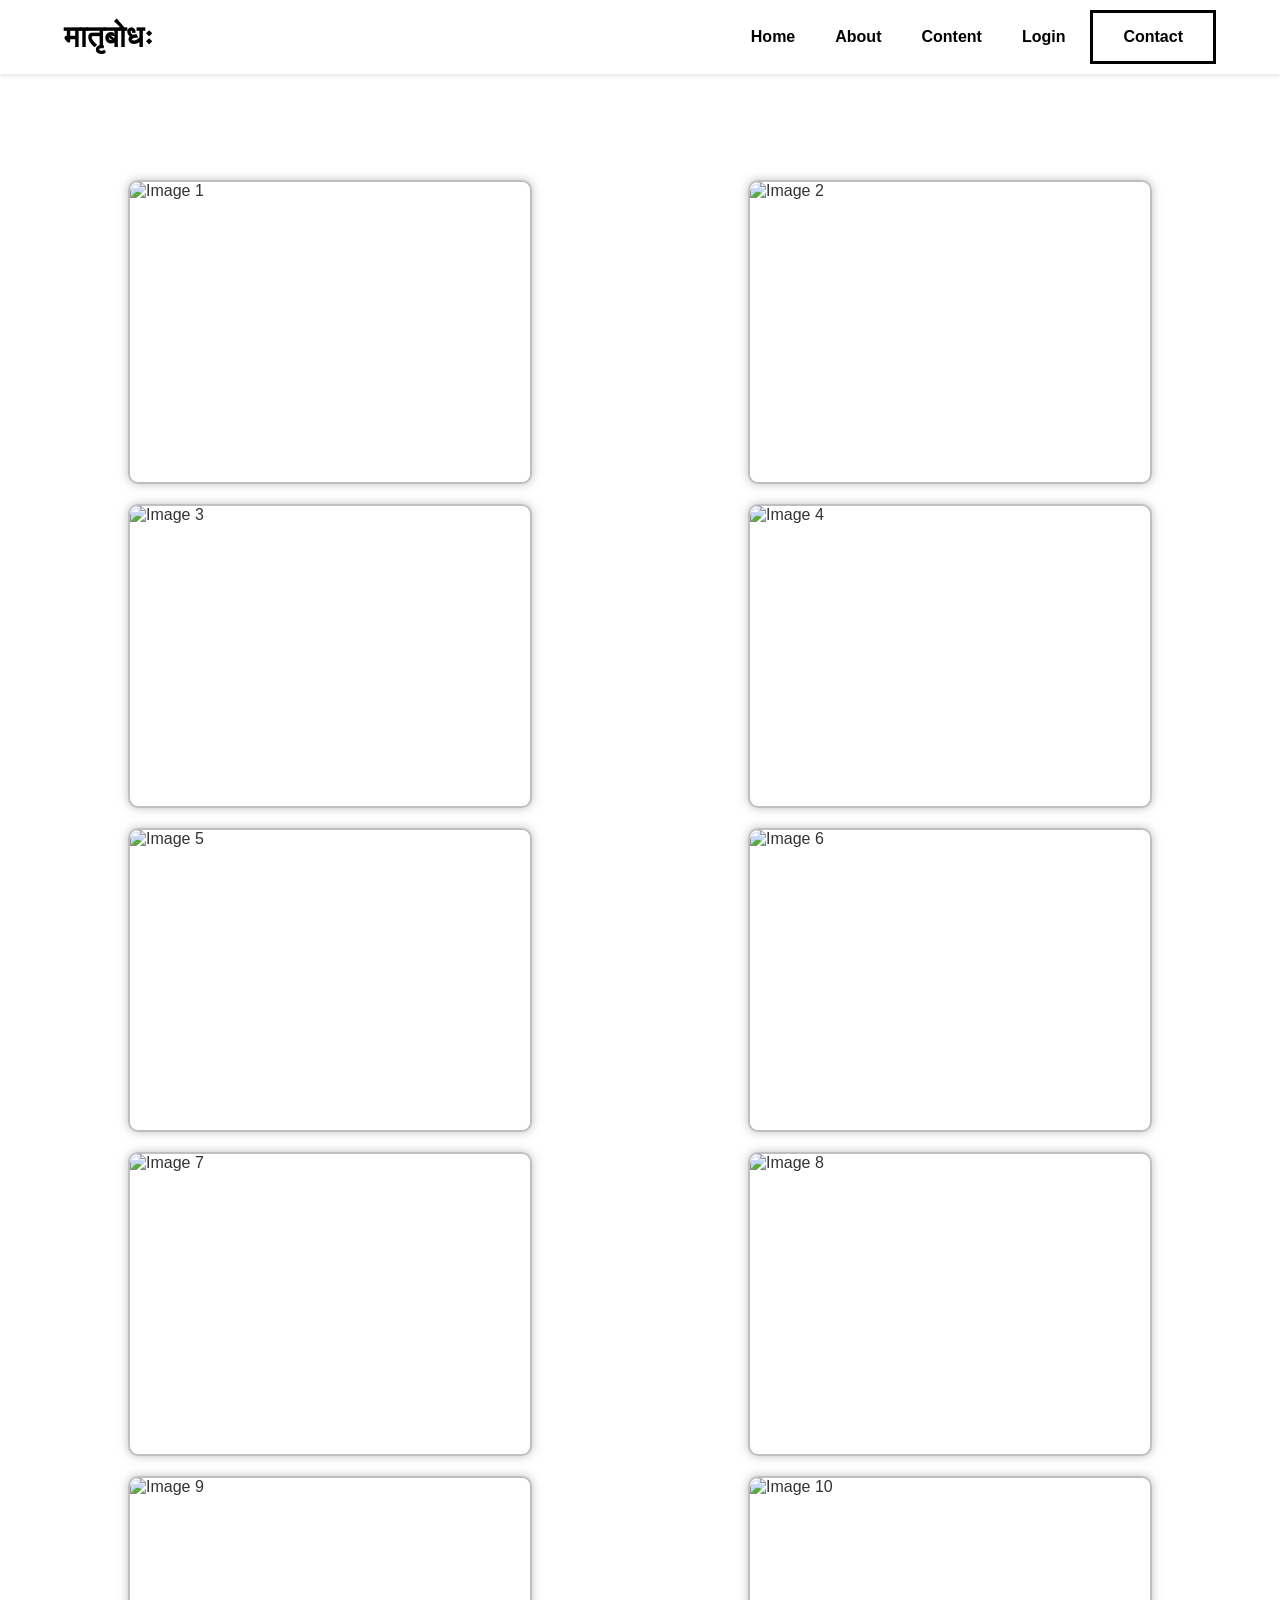
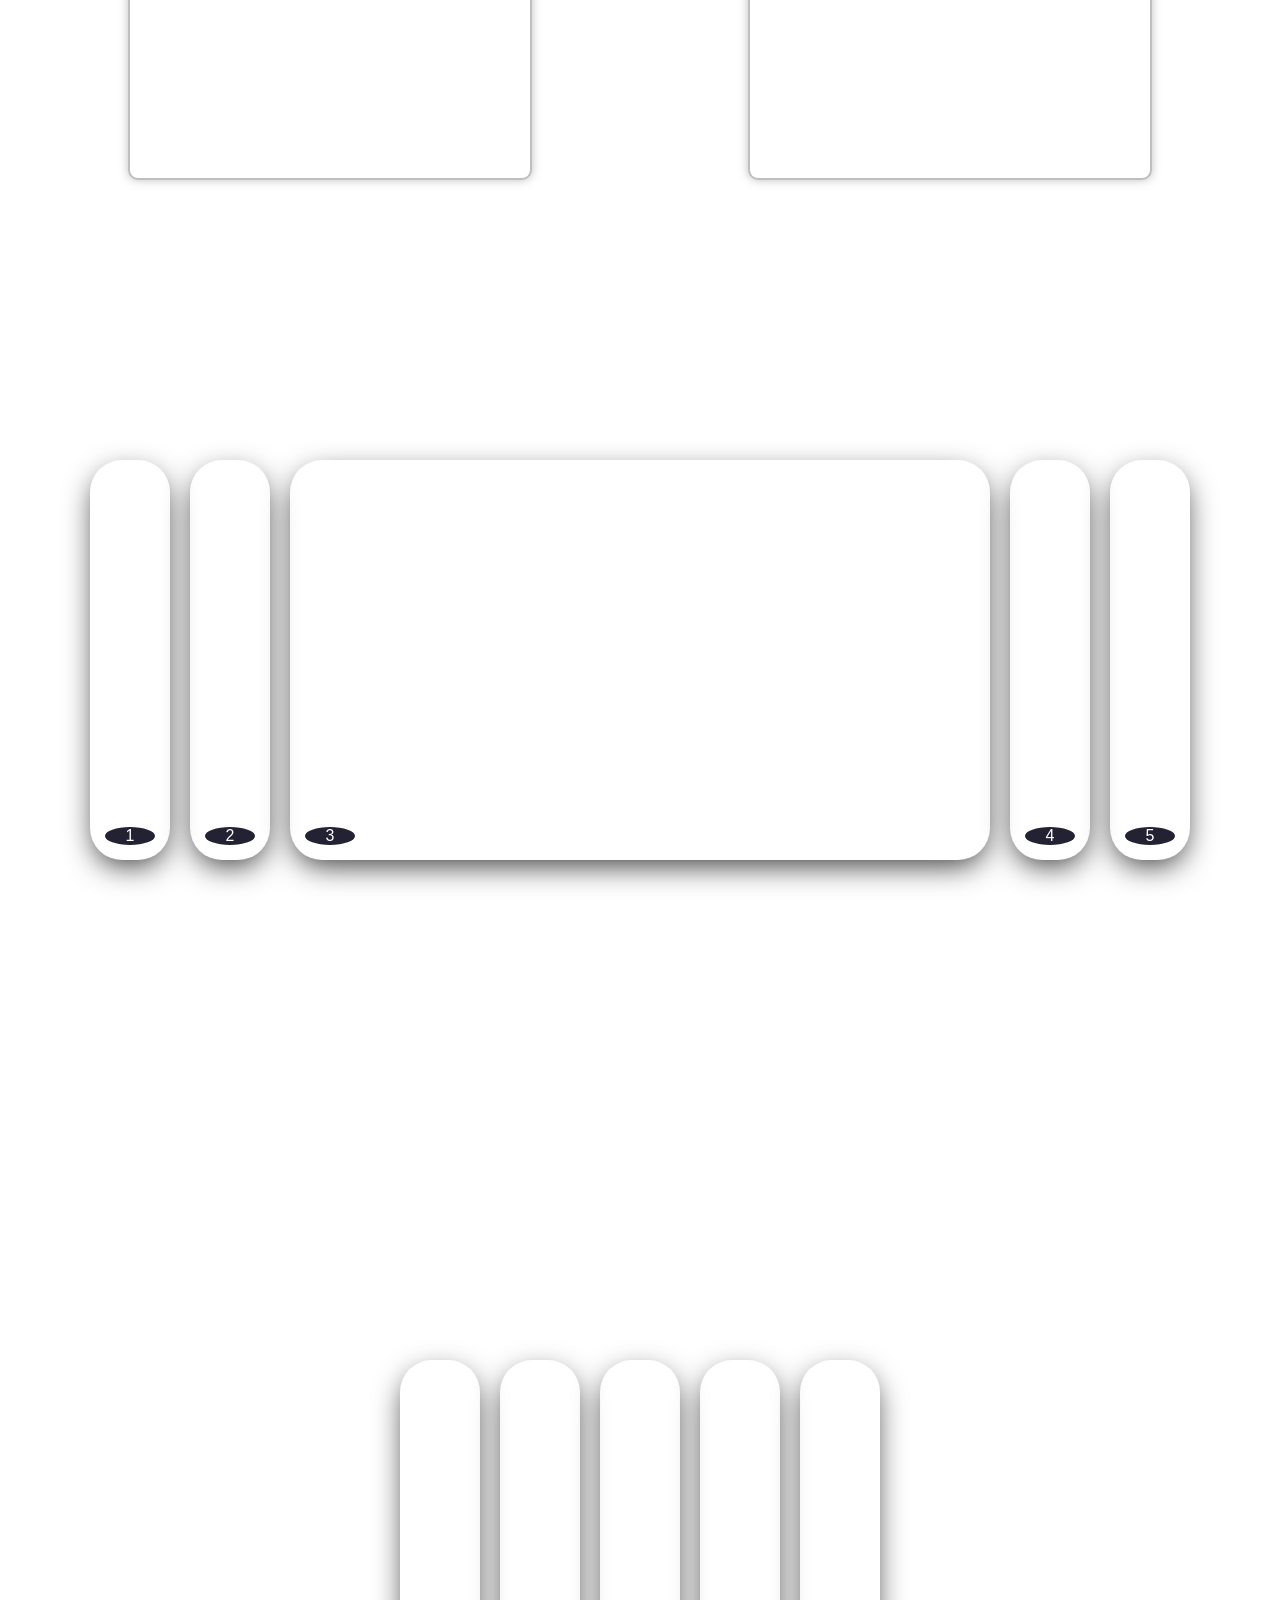
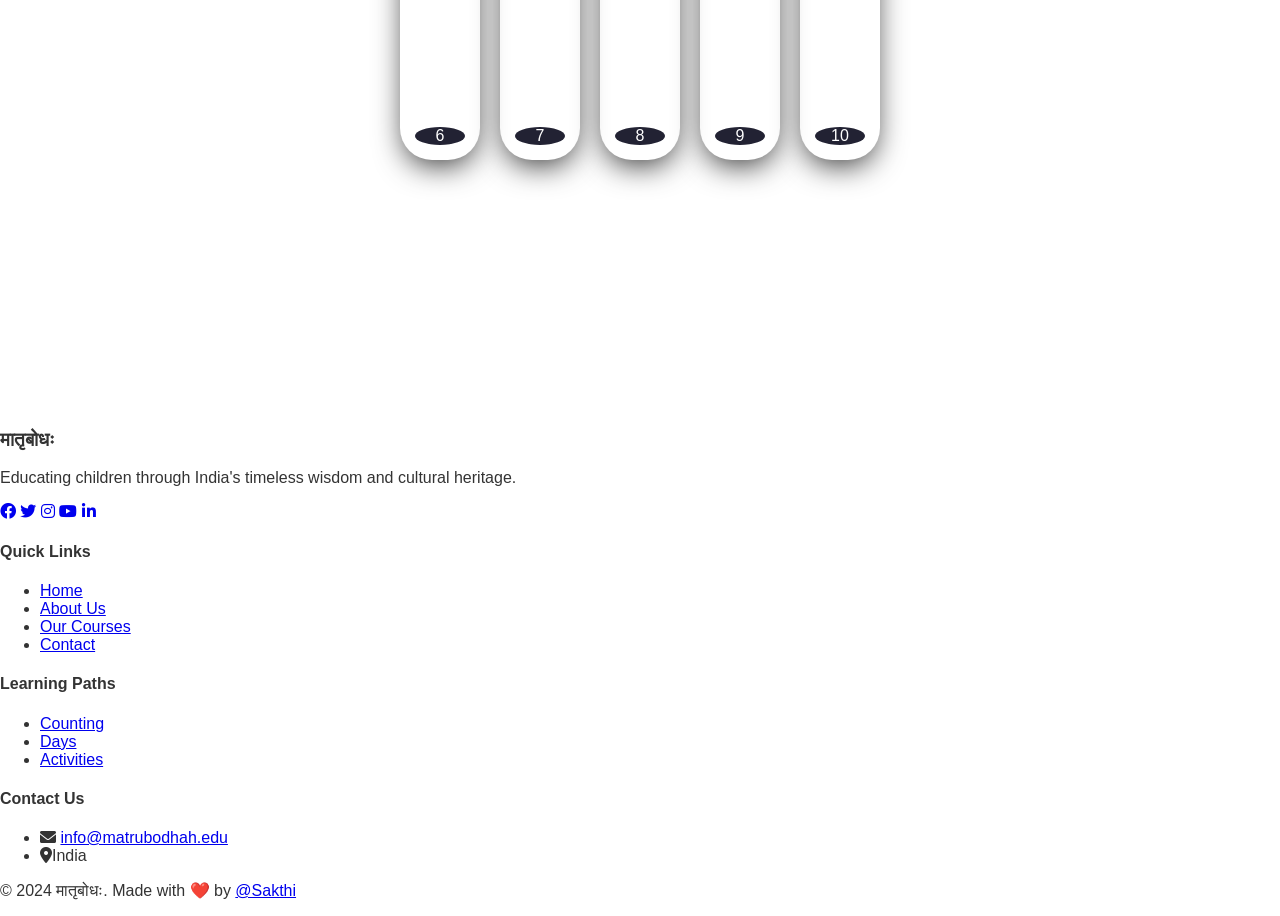
==== countingpage.html @ f9c82a30 "Merge branch 'main' of https://github.com/Neerajkr-jha/Matrubodhah" ====
<!DOCTYPE html>
<html lang="en">
<head>
    <meta charset="UTF-8">
    <link rel="icon" href="DALL·E 2024-08-28 12.19.31 - A clean and moderately detailed logo for a Sanskrit education website. T.webp">
    <meta name="viewport" content="width=device-width, initial-scale=1.0">
    <title>मातृबोधः</title>
    <link rel="stylesheet" href="styles.css">
    <link rel="stylesheet" href="animations.css">
    <link rel="stylesheet" href="scontentcss.css">
    <link rel="stylesheet" href="footercss.css">
    <link rel="stylesheet" href="https://cdnjs.cloudflare.com/ajax/libs/font-awesome/6.0.0/css/all.min.css">
    <style>
        body{
            background-image: url('image.png');
            background-attachment: fixed;
        }
        .image-gallery {
            display: flex;
            flex-wrap: wrap;
            justify-content: space-around;
            padding: 20px;
            margin-top: 150px;
        }
        .image-container {
            margin: 10px;
            border: 2px solid rgba(128, 128, 128, 0.5);
            box-shadow: 0 0 10px rgba(128, 128, 128, 0.5);
            overflow: hidden;
            height: 300px;
            width: 400px;
            border-radius: 10px;
        }
        .image-container img {
            width: 400px;
            height: 300px;
            object-fit: cover;
            display: block;
            border-radius: 10px;
        }
        /*Animation sliders*/
        .wrapper{
            width: 100%;
            height: 100vh;
            display: flex;
            align-items: center;
            justify-content: center;
        }
        .wrapper1{
            width: 100%;
            height: 100vh;
            display: flex;
            align-items: center;
            justify-content: center;
        }
        .container{
            height: 400px;
            display: flex;
            flex-wrap: nowrap;
            justify-content: start;
        }
        .card{
            width: 80px;
            border-radius: .75rem;
            background-size: cover;
            cursor: pointer;
            overflow: hidden;
            border-radius: 2rem;
            margin: 0 10px;
            display: flex;
            flex-direction: row;
            align-items: flex-end;
            transition: .6s cubic-bezier(.28,-0.03,0,.99);
            box-shadow: 0px 10px 30px -5px rgba(0, 0, 0, 0.8);
        }
        .card > .row{
            color: white;
            display: flex;
            flex-wrap: nowrap;
        }
        .card > .row > .icon{
            background: #223;
            color: white;
            border-radius: 50%;
            width: 50px;
            display: flex;
            justify-content: center;
            align-items: center;
            margin: 15px;
        }
        input{
            display: none;
        }
        input:checked+label{
            width: 700px;
        }
        input:checked+label .description{
            opacity: 1 !important;
            transform: translateY(0) !important;
        }
        .card[for="c1"]{
            background-image: url(FOUR.png);
        }
        .card[for="c2"]{
            background-image: url(FOUR.png);
        }
        .card[for="c3"]{
            background-image: url(FOUR.png);
        }
        .card[for="c4"]{
            background-image: url(FOUR.png);
        }
        .card[for="c5"]{
            background-image: url(FOUR.png);
        }
        .card[for="c6"]{
            background-image: url(FOUR.png);
        }
        .card[for="c7"]{
            background-image: url(FOUR.png);
        }
        .card[for="c8"]{
            background-image: url(FOUR.png);
        }
        .card[for="c9"]{
            background-image: url(FOUR.png);
        }
        .card[for="c10"]{
            background-image: url(FOUR.png);
        }
    </style>
</head>
<body>
    <header>
        <nav>
            <a href="index.html" class="logo">मातृबोधः</a>
            <ul class="nav-links">
                <li><a href="index.html">Home</a></li>
                <li><a href="index.html#wisdom">About</a></li>
                <li class="dropdown">
                    <a href="#">Content</a>
                    <ul class="dropdown-content">
                        <li><a href="countingpage.html">Counting</a></li>
                        <li><a href="#">Days</a></li>
                        <li><a href="#">Activities</a></li>
                        <li><a href="feedback.html">Feedback</a></li>
                    </ul>
                </li>
                <li><a href="login.html">Login</a></li>
            </ul>
            <a href="#" class="btn-contact">Contact</a>
        </nav>
    </header>

    <div class="image-gallery">
        <div class="image-container">
            <img src="FOUR.png" alt="Image 1">
        </div>
        <div class="image-container">
            <img src="FOUR.png" alt="Image 2">
        </div>
        <div class="image-container">
            <img src="FOUR.png" alt="Image 3">
        </div>
        <div class="image-container">
            <img src="FOUR.png" alt="Image 4">
        </div>
        <div class="image-container">
            <img src="FOUR.png" alt="Image 5">
        </div>
        <div class="image-container">
            <img src="" alt="Image 6">
        </div>
        <div class="image-container">
            <img src="" alt="Image 7">
        </div>
        <div class="image-container">
            <img src="" alt="Image 8">
        </div>
        <div class="image-container">
            <img src="" alt="Image 9">
        </div>
        <div class="image-container">
            <img src="" alt="Image 10">
        </div>
    </div>
    <div class="wrapper">
        <div class="container">
            <input type="radio" name="slide" id="c1">
            <label for="c1" class="card">
                <div class="row">
                    <div class="icon">1</div>
                </div>
            </label>
            <input type="radio" name="slide" id="c2">
            <label for="c2" class="card">
                <div class="row">
                    <div class="icon">2</div>
                </div>
            </label>
            <input type="radio" name="slide" id="c3" checked>
            <label for="c3" class="card">
                <div class="row">
                    <div class="icon">3</div>
                </div>
            </label>
            <input type="radio" name="slide" id="c4">
            <label for="c4" class="card">
                <div class="row">
                    <div class="icon">4</div>
                </div>
            </label>
            <input type="radio" name="slide" id="c5">
            <label for="c5" class="card">
                <div class="row">
                    <div class="icon">5</div>
                </div>
            </label>
        </div>
    </div>
    <div class="wrapper1">
        <div class="container">
            <input type="radio" name="slide" id="c6">
            <label for="c6" class="card">
                <div class="row">
                    <div class="icon">6</div>
                </div>
            </label>
            <input type="radio" name="slide" id="c7">
            <label for="c7" class="card">
                <div class="row">
                    <div class="icon">7</div>
                </div>
            </label>
            <input type="radio" name="slide" id="c8">
            <label for="c8" class="card">
                <div class="row">
                    <div class="icon">8</div>
                </div>
            </label>
            <input type="radio" name="slide" id="c9">
            <label for="c9" class="card">
                <div class="row">
                    <div class="icon">9</div>
                </div>
            </label>
            <input type="radio" name="slide" id="c10">
            <label for="c10" class="card">
                <div class="row">
                    <div class="icon">10</div>
                </div>
            </label>
        </div>
    </div>
    <footer class="main-footer">    
        <div class="footer-content">
            <div class="footer-section">
                <h3>मातृबोधः</h3>
                <p>Educating children through India's timeless wisdom and cultural heritage.</p>
                <div class="social-links">
                    <a href="https://github.com/Anjaliavv51/Matrubodhah" target="_blank" aria-label="Facebook"><i class="fab fa-facebook"></i></a>
                    <a href="https://github.com/Anjaliavv51/Matrubodhah" target="_blank" aria-label="Twitter"><i class="fab fa-twitter"></i></a>
                    <a href="https://github.com/Anjaliavv51/Matrubodhah" target="_blank" aria-label="Instagram"><i class="fab fa-instagram"></i></a>
                    <a href="https://github.com/Anjaliavv51/Matrubodhah" target="_blank" aria-label="YouTube"><i class="fab fa-youtube"></i></a>
                    <a href="https://github.com/Anjaliavv51/Matrubodhah" target="_blank" aria-label="Linkedin"><i class="fa-brands fa-linkedin-in"></i></a>
                </div>
            </div>
            
            <div class="footer-section">
                <h4>Quick Links</h4>
                <ul>
                    <li><a href="/index.html#hero">Home</a></li>
                    <li><a href="/index.html#wisdom">About Us</a></li>
                    <li><a href="/index.html#content">Our Courses</a></li>
                    <!-- need to add contact page link -->
                    <li><a href="/index.html#hero">Contact</a></li>
                </ul>
            </div>
    
            <div class="footer-section">
                <h4>Learning Paths</h4>
                <ul>
                    <!-- need to add respective page link -->
                    <li><a href="countingpage.html">Counting</a></li>
                    <li><a href="#hero">Days</a></li>
                    <li><a href="#hero">Activities</a></li>
                </ul>
            </div>
    
            <div class="footer-section">
                <h4>Contact Us</h4>
                <ul class="contact-info">
                    <li><i class="fas fa-envelope"></i> <a href="mailto:info@matrubodhah.edu">info@matrubodhah.edu</a></li>
                    <li><i class="fas fa-map-marker-alt"></i><span>India</span></li>
                </ul>
            </div>
        </div>
        
        <div class="footer-bottom">
            <p>&copy; 2024 मातृबोधः. Made with <span class="heart">❤️</span> by <a href="https://github.com/Anjaliavv51/Matrubodhah" target="_blank">@Sakthi</a></p>
        </div>
    </footer>
    <script>
        let next = document.querySelector('.next')
let prev = document.querySelector('.prev')

next.addEventListener('click', function(){
    let items = document.querySelectorAll('.item')
    document.querySelector('.slide').appendChild(items[0])
})

prev.addEventListener('click', function(){
    let items = document.querySelectorAll('.item')
    document.querySelector('.slide').prepend(items[items.length - 1]) 
})
    </script>
</body>
</html>
---- styles.css ----
body {
  margin: 0;
  padding: 0;
  font-family: "Arial", sans-serif;
  background-color: #fff;
  color: #333;
  box-sizing: border-box;
}
html {
  scroll-behavior: smooth;
}

header {
  width: 100%;
  position: fixed;
  top: 0;
  left: 0;
  right: 0;
  background-color: rgba(255, 255, 255, 1);
  box-shadow: 0 2px 4px rgba(0, 0, 0, 0.1);
  z-index: 10;
}

nav {
  display: flex;
  justify-content: space-between;
  gap: 5px;
  align-items: center;
  padding: 10px 5%;
}

.logo {
  font-size: 30px;
  font-weight: bold;
  color: black;
  flex: 1;
  text-align: left;
  text-decoration: none;
  cursor: pointer;
  transition: color 0.3s ease;
}

.logo:hover {
  color: rgb(106, 97, 97);
}

.nav-links {
  list-style: none;
  display: flex;
  align-items: center;
  margin: 0;
  padding: 0;
  flex: 1;
  justify-content: flex-end;
}

@media screen and (max-width: 768px) {
  .nav-links {
    flex-direction: column;
  }
}

.nav-links li {
  margin: 0 20px;
  position: relative;
}

.nav-links a {
  text-decoration: none;
  color: black;
  font-weight: bold;
  position: relative;
  transition: color 0.3s ease;
}

.nav-links a::after {
  content: "";
  position: absolute;
  left: 0;
  bottom: -3px;
  width: 0;
  height: 2px;
  background-color: #e5a186;
  transition: width 0.3s ease;
}

.nav-links a:hover {
  color: #e5a186;
}

.nav-links a:hover::after {
  width: 100%;
}

.nav-links .dropdown {
  position: relative;
}

.nav-links .dropdown-content {
  display: none;
  position: absolute;
  background-color: white;
  min-width: 160px;
  box-shadow: 0px 8px 16px rgba(0, 0, 0, 0.1);
  z-index: 1;
  list-style: none;
  padding: 0;
}

.nav-links .dropdown-content a {
  color: black;
  padding: 12px 16px;
  text-decoration: none;
  display: block;
}

.nav-links .dropdown:hover .dropdown-content {
  display: block;
}

.nav-links .dropdown-content a:hover {
  background-color: #f1f1f1;
}

.btn-contact {
  background-color: white;
  color: black;
  padding: 15px 30px;
  border: 3px solid black;
  border-radius: 0;
  font-size: 16px;
  font-weight: bold;
  transition: background-color 0.3s ease, color 0.3s ease, transform 0.3s ease;
  text-decoration: none;
}

.btn-contact:is(:focus, :hover) {
  background-color: #e5a186;
  border-color: #e5a186;
  color: white;
  transform: scale(1.1);
}
@media (max-width: 768px) {
    .navbar-collapse {
        display: flex;
        flex-direction: column;
        align-items: center;
    }

    .nav-links {
        display: none;
        flex-direction: column;
        width: 100%;
        align-items: center;
    }

    .nav-links.active {
        display: flex;
    }

    .menu-toggle {
        display: block;
        cursor: pointer;
        font-size: 24px;
        margin-left: auto;
    }

    .btn-contact {
        display: block;
        text-align: center;
        margin-top: 10px;
        width: 100%;
    }
}

/* Hide the menu toggle button by default */
.menu-toggle {
    display: none;
}


/* Hero Section */
.hero {
  /* display: flex;
  flex-direction: column;
  justify-content: center;
  align-items: center;
  height: 100vh;
  padding: 0 5%;
  margin-top: 80px; */
  /* background: url("/WhatsApp\ Image\ 2024-09-24\ at\ 01.04.26_9c5f6797.jpg")
    no-repeat center/cover; */
  /* position: relative;
  z-index: 1; */
}

.hero h1 {
  font-size: 70px;
  font-weight: bold;
  color: white;
  margin-top: 0;
}

.hero p {
  font-size: 18px;
  margin: 10px 0;
  color: white;
  font-weight: bold;
}

.hero h2 {
  font-size: 25px;
  color: white;
  font-weight: bolder;
}

.btn {
  background-color: white;
  color: black;
  padding: 10px 20px;
  text-decoration: none;
  font-size: 18px;
  transition: background-color 0.3s ease;
  margin-top: 20px;
  font-size: 30px;
}

.btn:is(:focus, :hover) {
  background-color: #e5a186;
  border-radius: #e5a186;
  color: white;
}

/* Wisdom Section */
.wisdom-section {
  display: flex;
  justify-content: space-between;
  align-items: center;
  padding: 50px 5%;
  box-sizing: border-box;
  background-color: white;
  margin-top: 50px;
}

.wisdom-content {
  flex: 1;
  padding-right: 20px;
  margin-left: 8%;
  margin-right: 5%;
}

.wisdom-content h1 {
  font-size: 46px;
  color: black;
  margin-bottom: 20px;
}

.wisdom-content h2 {
  font-size: 36px;
  color: black;
  margin-bottom: 20px;
}

.wisdom-content p {
  font-size: 18px;
  color: #333;
  line-height: 1.6;
  margin-bottom: 20px;
}

.wisdom-content a {
  color: black;
  text-decoration: none;
  border-radius: 0;
  margin-top: 10px;
  font-size: 25px;
  font-weight: bold;
}
.bt::after {
  content: "";
  position: absolute;
  bottom: 0;
  left: 0;
  width: 0;
  height: 2px;
  background-color: #e5a186;
  transition: width 0.3s ease;
}
.bt:hover {
  color: #e5a186;
}

.bt:hover::after {
  width: 28%;
}

.wisdom-image {
  flex: 1;
  max-width: 50%;
  text-align: right;
  margin-right: 8%;
}

.wisdom-image img {
  max-width: 100%;
  height: auto;
  border-radius: 10px;
}
/* Adjust carousel image height */
.hero-duplicate{
     /* display: flex;
    flex-direction: column;
    justify-content: center;
    align-items: center;
    height: 100vh;
    padding: 0 5%;
    margin-top: 80px; 
    /* background: url('/WhatsApp\ Image\ 2024-09-24\ at\ 01.04.26_9c5f6797.jpg') no-repeat center/cover; */
    /* z-index: 1;  */

}
.carousel-item{
    position: relative;
     display: flex;
    flex-wrap: wrap; /* Allow wrapping */
    justify-content: center; /* Center content */
    align-items: center; /* Align items */
    height: auto; /* Allow height to adjust */
    

}
.carousel-item img {
    max-width: 100%;
    height: 100vh; /* Makes the images cover the entire viewport height */
    object-fit: cover; /* Ensures images scale properly without distortion */
    margin: 0;
    padding: 0;
}

/* Center carousel text */
.carousel_caption {
    position: absolute;
    /* right: 15%;
    bottom: 40%;
    left: 15%; */
    top: 50%;
    left: 50%;
    transform: translate(-50%, -50%);
    padding-top: 1rem;
    padding-bottom: 1rem;
    color: #fff;
    text-align: center;
    background: rgba(0, 0, 0, 0.5); /*Semi-transparent background for better readability */
    border-radius: 10px;
}

/* Style for the heading text */
.carousel_caption h1 {
    font-size: 4rem;
    font-weight: bold;
    color: white;
    margin-top: 0;
    word-wrap: break-word;
}

/* Subtitle styling */
.carousel_caption h2 {
    font-size: 1.5rem;
    color: white;
    font-weight: bolder;
    word-wrap: break-word;
    
}

/* Button styling */
.carousel_caption .btn {
    background-color: white;
    color: black;
    padding: 10px 20px;
    text-decoration: none;
    font-size: 18px;
    transition: background-color 0.3s ease;
    margin-top: 20px;
    font-size: 30px;
}

.carousel_caption .btn:is(:hover, :focus) {
  background-color: #E5A186;
    border-radius: #E5A186;
    color: white;
}

@media (max-width: 992px) and (min-width: 768px) {
    .carousel_caption {
        top: 70%; /* Push it lower to avoid navbar overlap */
    }
}

@media (max-width: 768px) {
    .carousel_caption {
       top: 60%;
       padding: 5px;
    }

    .carousel_caption h1 {
        font-size: 2rem; /* Smaller text for smaller screens */
    }

    .carousel_caption h2 {
        font-size: 1rem;
    }

    .carousel_caption p.subtitle {
        font-size: 0.875rem;
    }

    .carousel_caption .btn {
        font-size: 0.875rem;
        padding: 8px 15px;
    }
}

@media (max-width: 576px) {
    .carousel_caption {
        top: 60%;
        padding: 5px;
    }

    .carousel_caption h1 {
        font-size: 1rem; /* Smaller text for smaller screens */
    }

    .carousel_caption h2 {
        font-size: 0.7rem;
    }

    .carousel_caption p.subtitle {
        font-size: 0.5rem;
    }

    .carousel_caption .btn {
        font-size: 0.75rem;
        padding: 6px 12px;
    }
}

.toggle-menu {
  display: none;
  font-size: 24px;
  cursor: pointer;
}

@media screen and (max-width: 768px) {
  .toggle-menu {
    display: block;
  }

  nav {
    position: relative;
  }

  .nav-links {
    display: none;
    position: absolute;
    top: 100%;
    left: 0;
    width: 100%;
    background: white;
    padding: 20px 0;
    box-shadow: 0 4px 6px rgba(0, 0, 0, 0.1);
  }

  .nav-links.active {
    display: flex;
  }

  .nav-links li {
    margin: 10px 0;
    width: 100%;
    text-align: center;
  }

  .dropdown-content {
    position: static !important;
    display: none;
    box-shadow: none;
    width: 100%;
  }

  .dropdown:hover .dropdown-content {
    display: none;
  }

  .dropdown.active .dropdown-content {
    display: block;
  }

  .btn-contact {
    display: inline-block;
    margin: 10px auto;
    width: 80%;
  }

  .hero {
    padding: 20px;
    text-align: center;
    margin-top: 60px;
  }

  .hero h1 {
    font-size: 40px;
  }

  .hero h2 {
    font-size: 18px;
    padding: 0 10px;
  }

  .hero p {
    font-size: 16px;
  }

  .btn {
    font-size: 20px;
    padding: 8px 16px;
  }

  .wisdom-section {
    flex-direction: column;
    padding: 30px 20px;
    margin-top: 30px;
  }

  .wisdom-content {
    margin: 0;
    padding: 0;
    text-align: center;
  }

  .wisdom-content h1 {
    font-size: 32px;
  }

  .wisdom-content h2 {
    font-size: 24px;
  }

  .wisdom-content p {
    font-size: 16px;
  }

  .wisdom-image {
    max-width: 100%;
    margin: 30px 0;
  }
}

@media screen and (max-width: 480px) {
  .hero h1 {
    font-size: 32px;
  }

  .wisdom-content h1 {
    font-size: 28px;
  }

  .wisdom-content h2 {
    font-size: 20px;
  }
}

@media screen and (min-width: 769px) and (max-width: 1024px) {
  .wisdom-section {
    padding: 40px 3%;
  }

  .wisdom-content {
    margin-left: 3%;
    margin-right: 3%;
  }
}
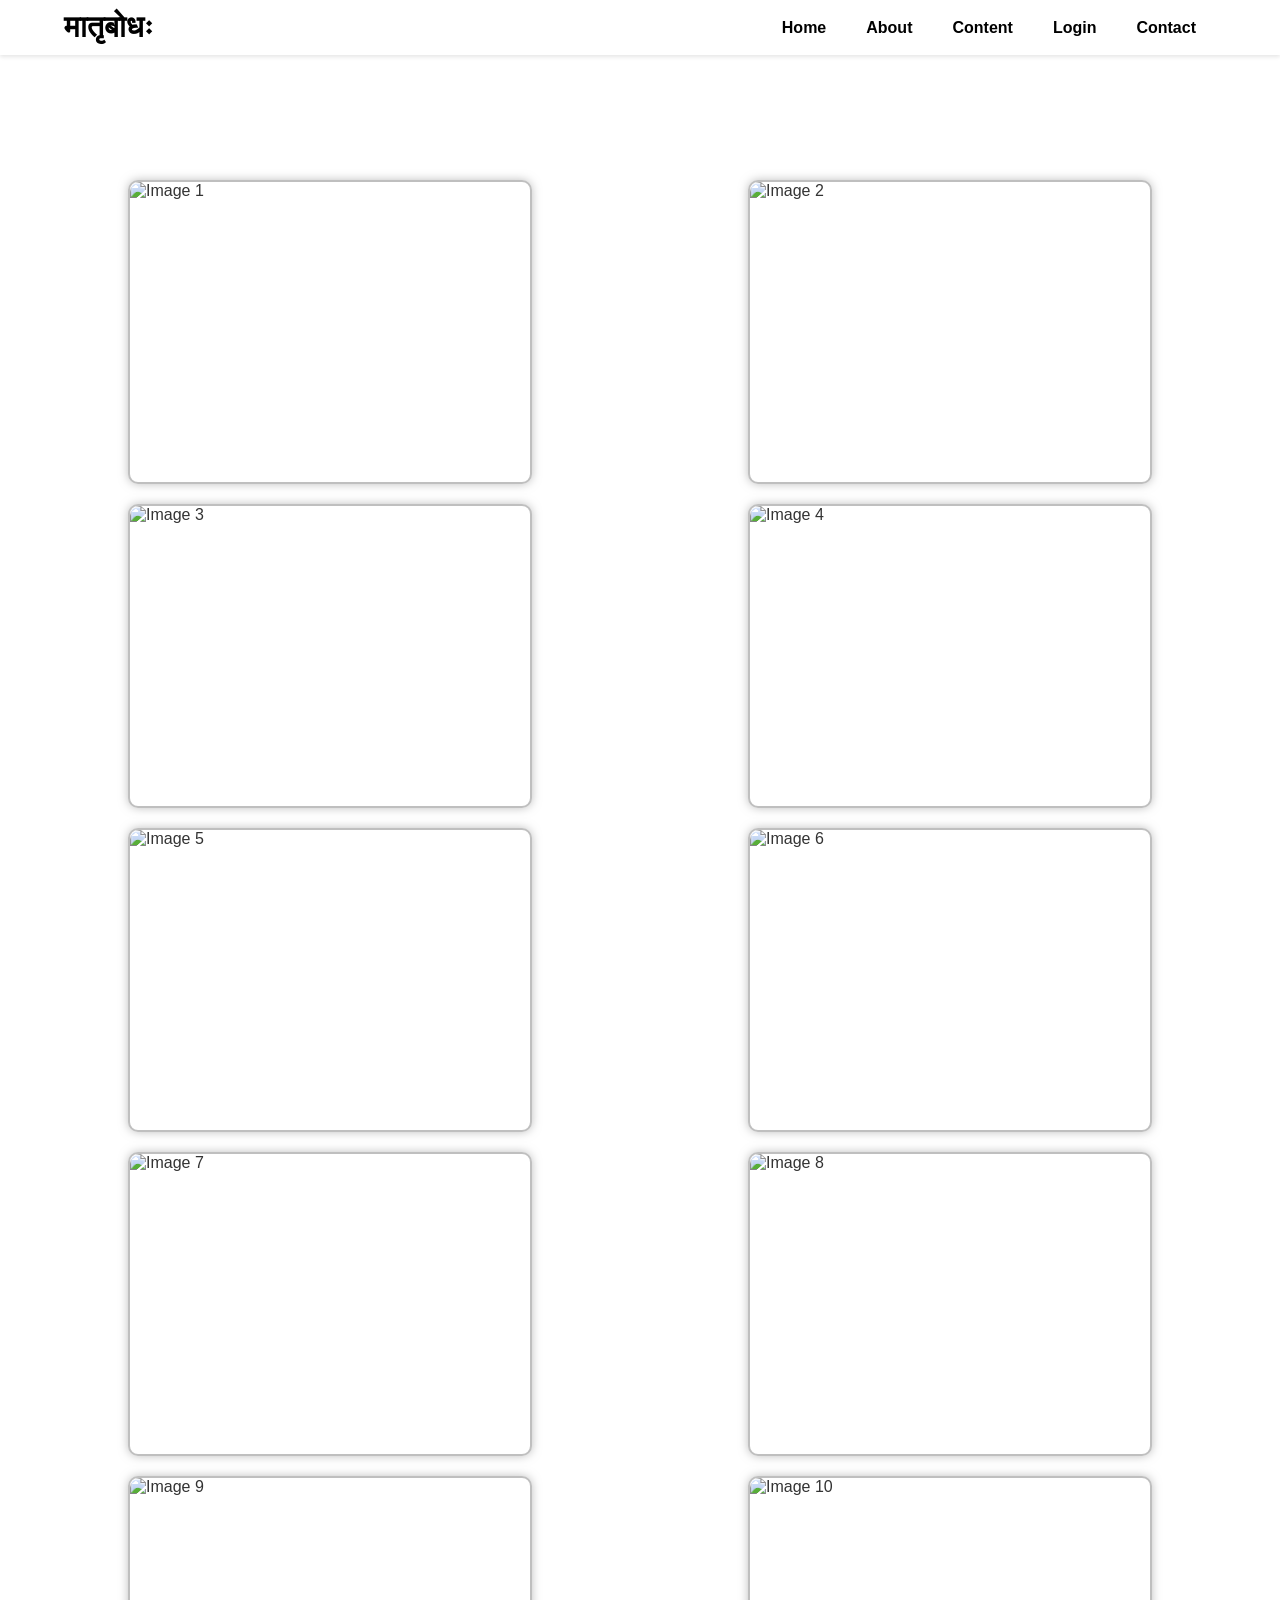
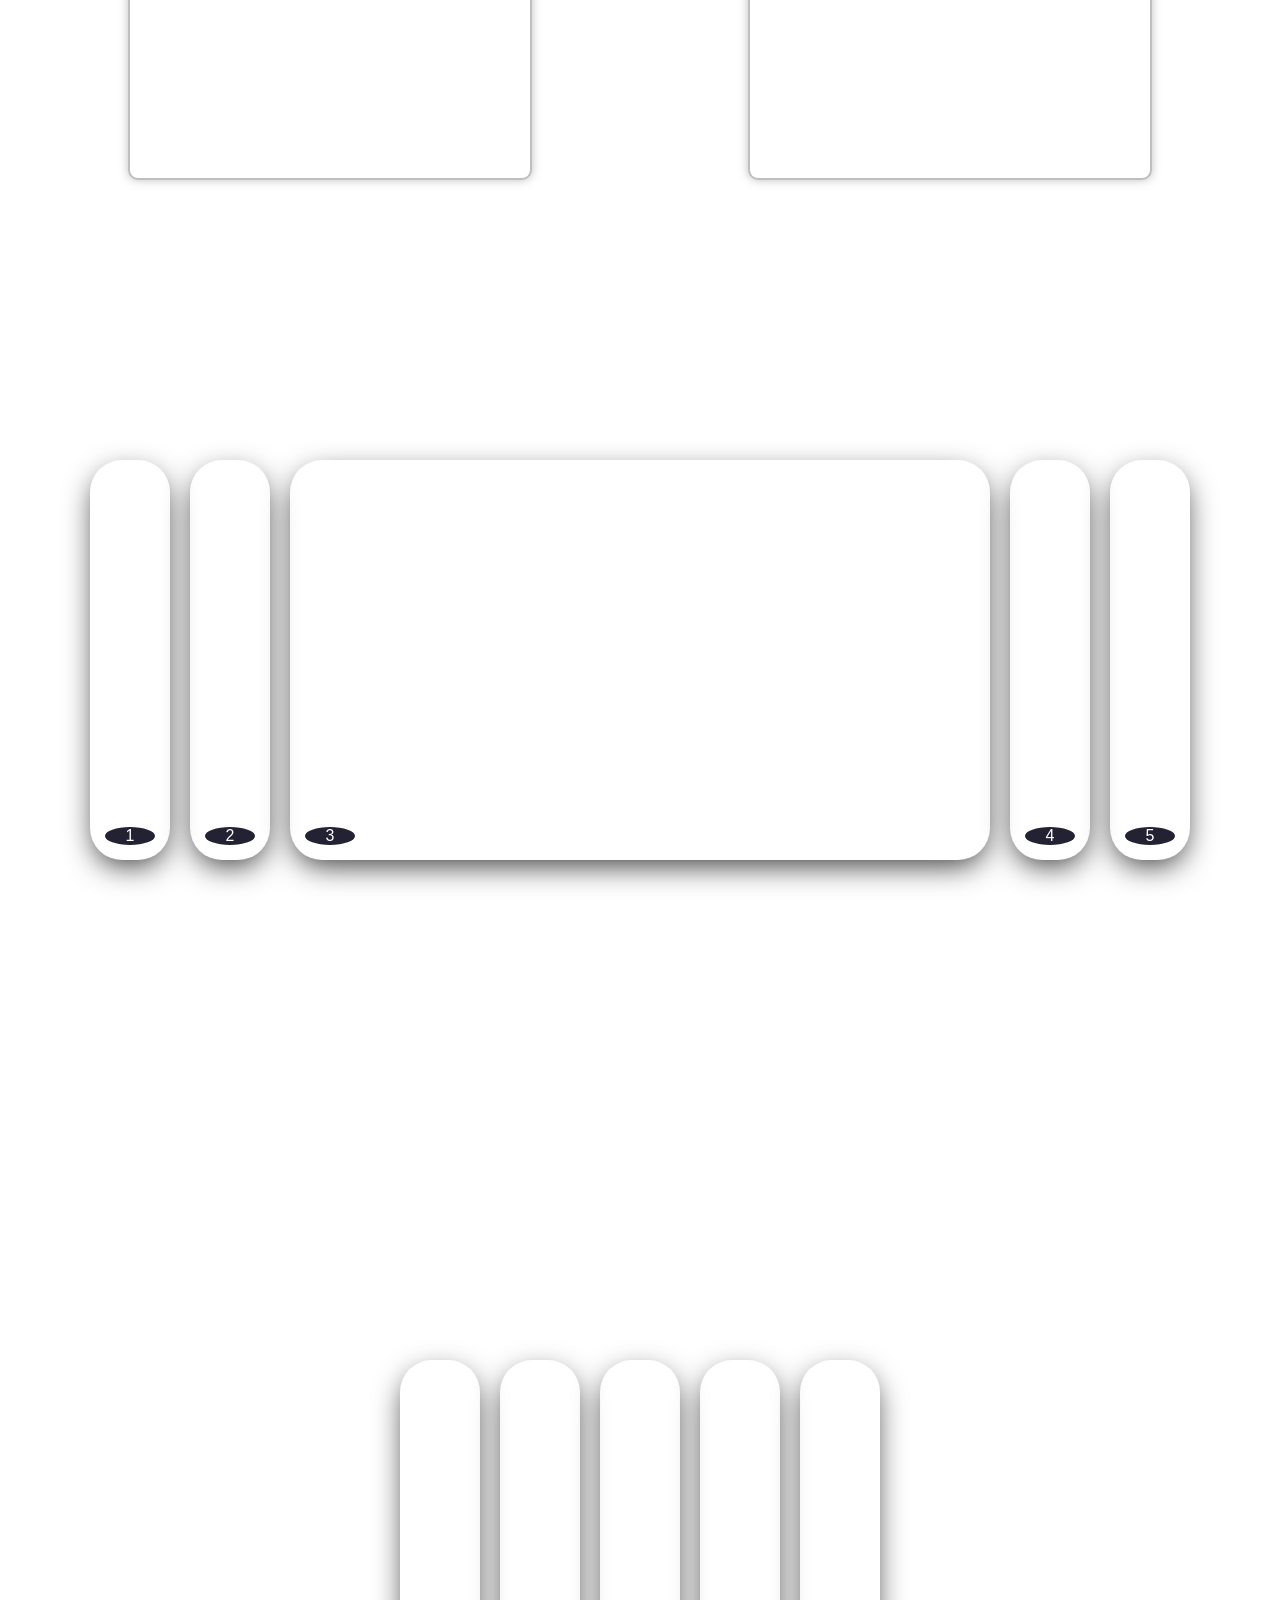
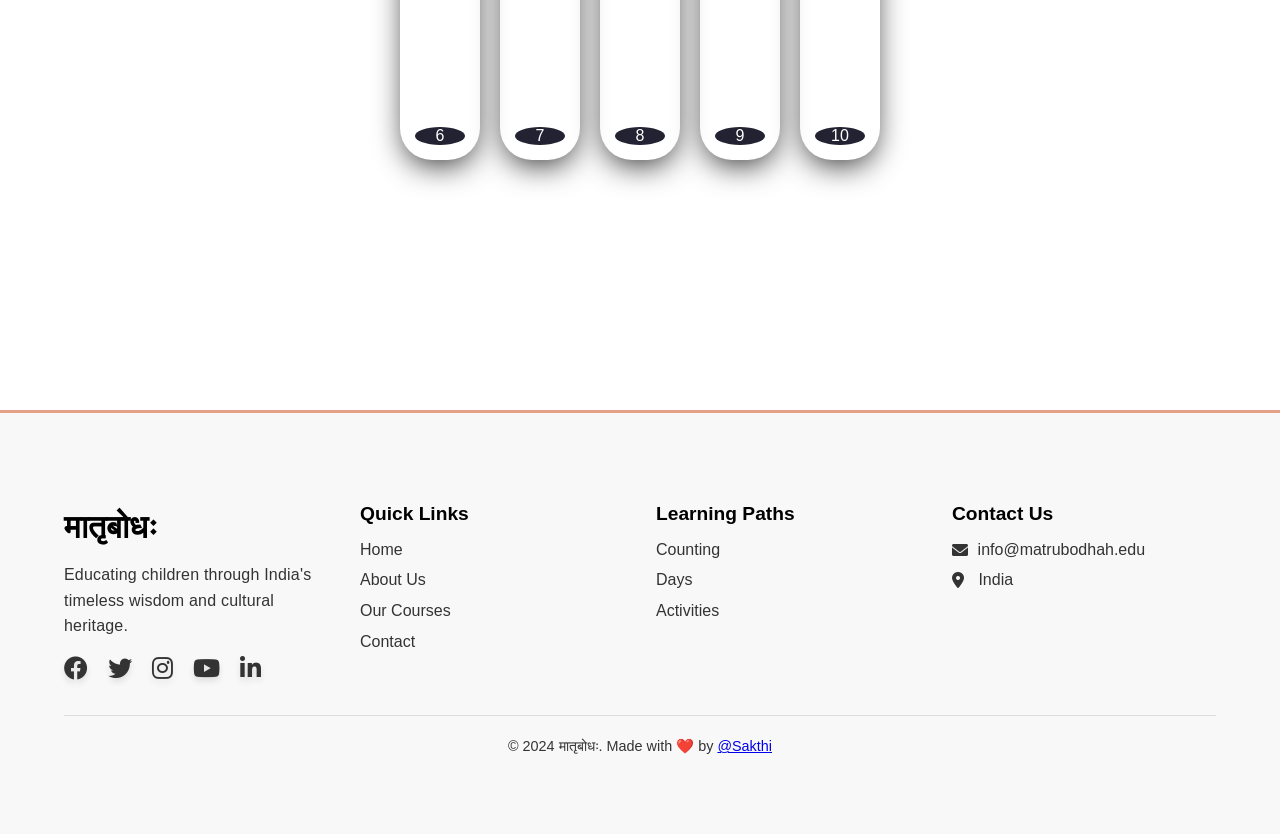
==== commit df026fe4: "Merge branch 'main' of https://github.com/Neerajkr-jha/Matrubodhah" ====
--- a/countingpage.html
+++ b/countingpage.html
@@ -147,8 +147,9 @@
                     </ul>
                 </li>
                 <li><a href="login.html">Login</a></li>
+                <li><a href="#">Contact</a></li>
             </ul>
-            <a href="#" class="btn-contact">Contact</a>
+            <div class="toggle-menu">☰</div>
         </nav>
     </header>
 
@@ -314,5 +315,7 @@
     document.querySelector('.slide').prepend(items[items.length - 1]) 
 })
     </script>
+    <script src="index.js"></script>
 </body>
+
 </html>
--- a/styles.css
+++ b/styles.css
@@ -122,17 +122,7 @@
   background-color: #f1f1f1;
 }
 
-.btn-contact {
-  background-color: white;
-  color: black;
-  padding: 15px 30px;
-  border: 3px solid black;
-  border-radius: 0;
-  font-size: 16px;
-  font-weight: bold;
-  transition: background-color 0.3s ease, color 0.3s ease, transform 0.3s ease;
-  text-decoration: none;
-}
+
 
 .btn-contact:is(:focus, :hover) {
   background-color: #e5a186;
@@ -177,6 +167,7 @@
 .menu-toggle {
     display: none;
 }
+
 
 
 /* Hero Section */
--- a/footercss.css
+++ b/footercss.css
@@ -0,0 +1,183 @@
+.main-footer {
+    background-color: #f8f8f8;
+    padding: 4rem 5%;
+    color: #333;
+    font-family: 'Arial', sans-serif;
+    border-top: 3px solid #E5A186;
+}
+
+.footer-content {
+    display: grid;
+    grid-template-columns: repeat(auto-fit, minmax(250px, 1fr));
+    gap: 2rem;
+    margin-bottom: 2rem;
+}
+
+.footer-section h3 {
+    font-size: 2rem;
+    margin-bottom: 1rem;
+    color: #000;
+}
+
+.footer-section h4 {
+    font-size: 1.2rem;
+    margin-bottom: 1rem;
+    color: #000;
+}
+
+.footer-section p {
+    line-height: 1.6;
+    margin-bottom: 1rem;
+    letter-spacing: 0.2px;
+}
+
+.footer-section ul {
+    list-style: none;
+    padding: 0;
+}
+
+.footer-section ul li {
+    margin-bottom: 0.8rem;
+}
+
+.footer-section ul li a {
+    color: #333;
+    text-decoration: none;
+    transition: color 0.3s ease;
+}
+
+.footer-section ul li a:hover {
+    color: #E5A186;
+}
+
+.social-links {
+    display: flex;
+    justify-content: flex-start; 
+    align-items: center;
+    gap: 20px;
+    margin-top: 1rem;
+}
+
+.social-links a {
+    color: #333; 
+    font-size: 1.5rem;
+    text-shadow: 0 4px 6px rgba(0, 0, 0, 0.1);   
+    transition: all 0.3s ease;
+}
+
+.social-links a:hover {
+    color: #E5A186;
+    text-shadow: 0 6px 10px rgba(0, 0, 0, 0.2);
+}
+
+.contact-info li {
+    display: flex;
+    align-items: center;
+    transition: all 0.3s ease;
+    gap: 0.6rem;
+}
+
+.contact-info li span {
+    margin-left: 0.3rem;
+    transition: all 0.3s ease;
+}
+
+.contact-info li span:hover {
+    color: #E5A186;
+}
+.footer-bottom {
+    text-align: center;
+    padding-top: 0.5rem;
+    border-top: 1px solid #ddd;
+    font-size: 0.9rem;
+}
+
+.heart {
+    display: inline-block;
+    animation: beat 1s ease infinite;
+}
+
+@keyframes beat {
+    0%,
+    50%,
+    100% {
+        transform: scale(1);
+    }
+
+    25%,
+    75% {
+        transform: scale(1.2);
+    }
+}
+
+/* Responsive adjustments */
+@media (max-width: 1024px) {
+    .footer-content {
+        grid-template-columns: repeat(auto-fit, minmax(200px, 1fr));
+    }
+
+    .footer-section ul li {
+        margin-bottom: 0.6rem;
+    }
+
+    .social-links a {
+        font-size: 1.4rem;
+    }
+}
+
+@media (max-width: 768px) {
+    .footer-content {
+        grid-template-columns: 1fr;
+        gap: 1.5rem;
+    }
+
+    .footer-section {
+        text-align: center;
+    }
+
+    .social-links {
+        justify-content: center;
+    }
+
+    .contact-info li {
+        justify-content: center;
+    }
+        
+    .contact-info li span {
+        margin-left: 0rem;
+    }
+    
+    .footer-section h3 {
+        font-size: 1.8rem;
+    }
+
+    .footer-section h4 {
+        font-size: 1rem;
+    }
+}
+
+@media (max-width: 480px) {
+    .main-footer {
+        padding: 3rem 3%;
+    }
+
+    .footer-section h3 {
+        font-size: 1.6rem;
+    }
+
+    .footer-section h4 {
+        font-size: 0.9rem; 
+    }
+
+    .footer-section ul li a {
+        font-size: 0.9rem; 
+    }
+
+    .social-links a {
+        font-size: 1.2rem; 
+    }
+        
+    .footer-bottom {
+        font-size: 0.8rem; 
+    }
+}
